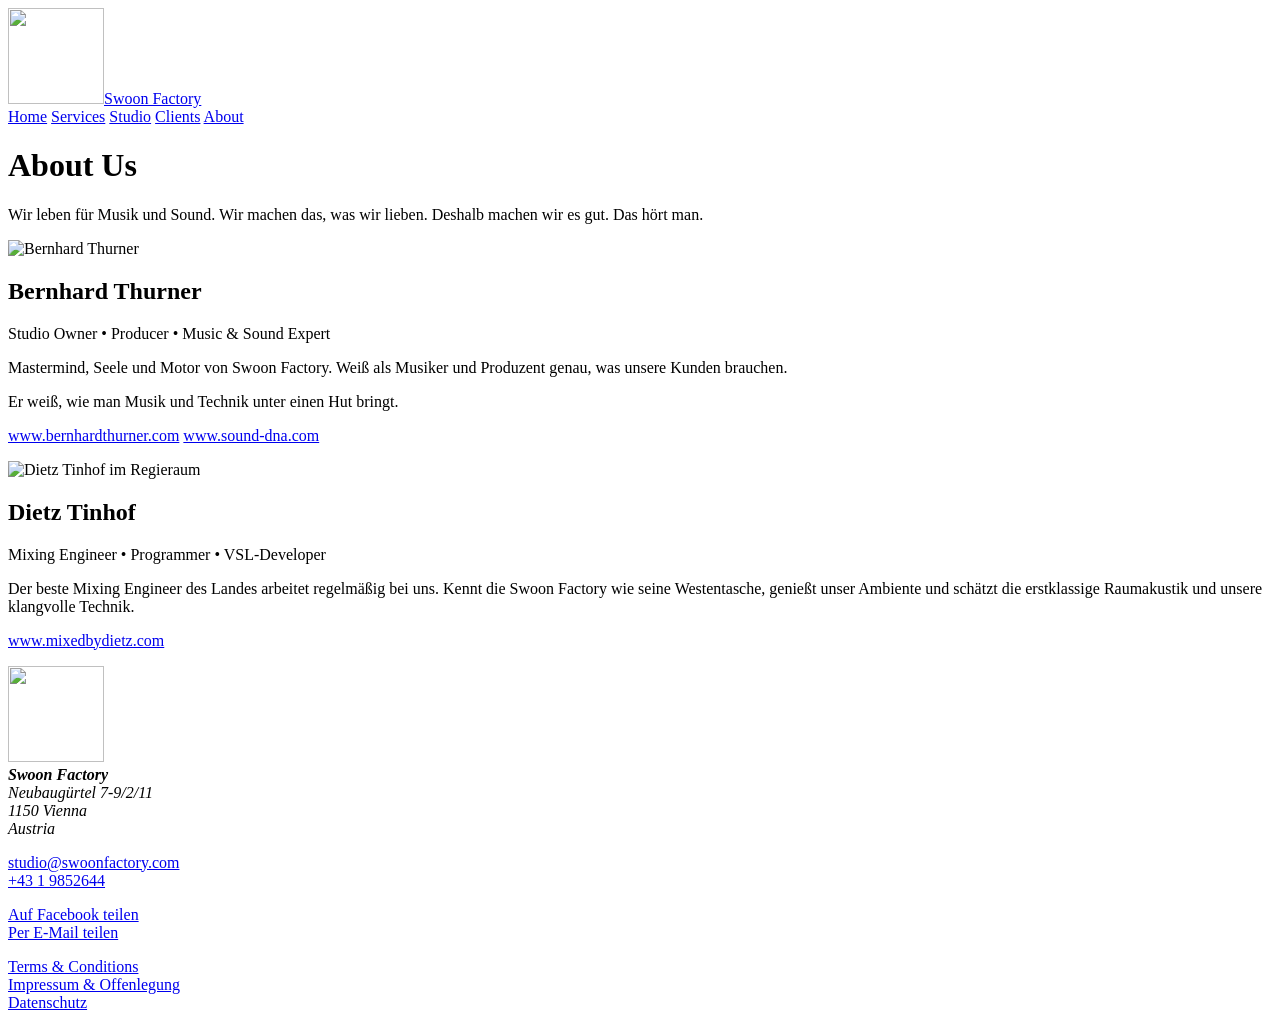
==== public/about/index.html @ ffe29ac2 "Swoon Factory Legacy-Website als statisches HTML Nachbau von swoonfactory.jimdoweb.com für Cloudflar" ====
<!doctype html>
<html lang="de">
<head>
<meta charset="utf-8">
<meta name="viewport" content="width=device-width, initial-scale=1">
<title>About Us – Swoon Factory</title>
<meta name="description" content="Bernhard Thurner und Dietz Tinhof – die Menschen hinter der Swoon Factory in Wien.">
<link rel="canonical" href="https://swoonfactory.com/about/">
<meta property="og:title" content="About Us – Swoon Factory">
<meta property="og:description" content="Bernhard Thurner und Dietz Tinhof – die Menschen hinter der Swoon Factory in Wien.">
<meta property="og:image" content="https://swoonfactory.com/images/studio-regie-1200.jpg">
<meta name="theme-color" content="#141414">
<link rel="icon" href="/favicon.ico">
<link rel="apple-touch-icon" href="/apple-touch-icon.png">
<link rel="stylesheet" href="/fonts/fonts.css">
<link rel="stylesheet" href="/css/style.css">
</head>
<body>
<header class="top">
  <a class="brand" href="/"><img src="/images/logo.png" alt="" width="96" height="96">Swoon Factory</a>
  <nav aria-label="Hauptnavigation">
    <a href="/">Home</a>
    <a href="/services/">Services</a>
    <a href="/studio/">Studio</a>
    <a href="/clients/">Clients</a>
    <a href="/about/" aria-current="page">About</a>
  </nav>
</header>

<main>
<header class="wrap intro">
  <h1>About Us</h1>
  <p class="lead">Wir leben für Musik und Sound. Wir machen das, was wir lieben. Deshalb machen wir es gut. Das hört man.</p>
</header>

<section class="wrap sec person">
  <img src="/images/team-bernhard-thurner.jpg" width="900" height="900" alt="Bernhard Thurner" loading="lazy">
  <div>
    <h2>Bernhard Thurner</h2>
    <p class="label">Studio Owner • Producer • Music &amp; Sound Expert</p>
    <p>Mastermind, Seele und Motor von Swoon Factory. Weiß als Musiker und Produzent genau, was unsere Kunden brauchen.</p>
    <p>Er weiß, wie man Musik und Technik unter einen Hut bringt.</p>
    <p class="links">
      <a class="more" href="http://www.bernhardthurner.com/">www.bernhardthurner.com</a>
      <a class="more" href="https://sound-dna.com/">www.sound-dna.com</a>
    </p>
  </div>
</section>

<section class="wrap sec person">
  <img src="/images/team-dietz-tinhof.jpg" width="900" height="900" alt="Dietz Tinhof im Regieraum" loading="lazy">
  <div>
    <h2>Dietz Tinhof</h2>
    <p class="label">Mixing Engineer • Programmer • VSL-Developer</p>
    <p>Der beste Mixing Engineer des Landes arbeitet regelmäßig bei uns. Kennt die Swoon Factory wie seine Westentasche, genießt unser Ambiente und schätzt die erstklassige Raumakustik und unsere klangvolle Technik.</p>
    <p class="links">
      <a class="more" href="https://www.mixedbydietz.com/">www.mixedbydietz.com</a>
    </p>
  </div>
</section>
</main>

<footer class="foot" id="kontakt">
  <div class="wrap">
    <img src="/images/logo.png" alt="" width="96" height="96" loading="lazy">
    <address>
      <strong>Swoon Factory</strong><br>
      Neubaugürtel 7-9/2/11<br>
      1150 Vienna<br>
      Austria
    </address>
    <div>
      <p>
        <a href="mailto:studio@swoonfactory.com">studio@swoonfactory.com</a><br>
        <a href="tel:+4319852644">+43 1 9852644</a>
      </p>
      <p>
        <a href="https://www.facebook.com/sharer.php?u=https%3A%2F%2Fswoonfactory.com%2Fabout%2F">Auf Facebook teilen</a><br>
        <a href="mailto:?subject=Swoon%20Factory&amp;body=https%3A%2F%2Fswoonfactory.com%2Fabout%2F">Per E-Mail teilen</a>
      </p>
    </div>
    <p>
      <a href="/contact/terms-conditions/">Terms &amp; Conditions</a><br>
      <a href="/contact/impressum-offenlegung/">Impressum &amp; Offenlegung</a><br>
      <a href="/contact/impressum-offenlegung/#datenschutz">Datenschutz</a>
    </p>
  </div>
</footer>
</body>
</html>
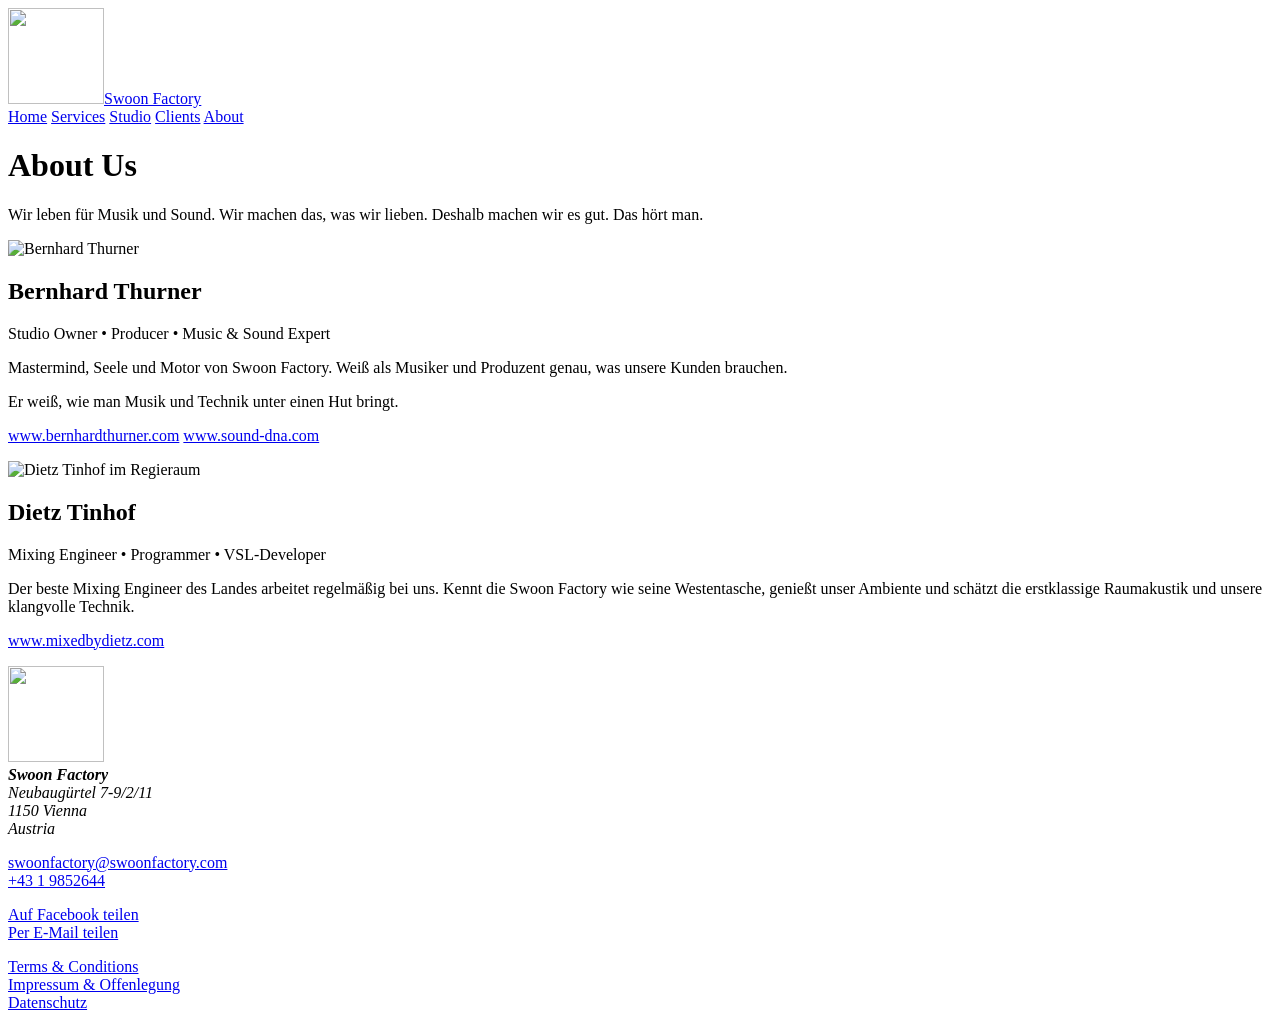
==== commit 8554d1a9: "Kontaktadresse auf swoonfactory@swoonfactory.com umgestellt Ersetzt studio@swoonfactory.com in Fußze" ====
--- a/public/about/index.html
+++ b/public/about/index.html
@@ -71,7 +71,7 @@
     </address>
     <div>
       <p>
-        <a href="mailto:studio@swoonfactory.com">studio@swoonfactory.com</a><br>
+        <a href="mailto:swoonfactory@swoonfactory.com">swoonfactory@swoonfactory.com</a><br>
         <a href="tel:+4319852644">+43 1 9852644</a>
       </p>
       <p>
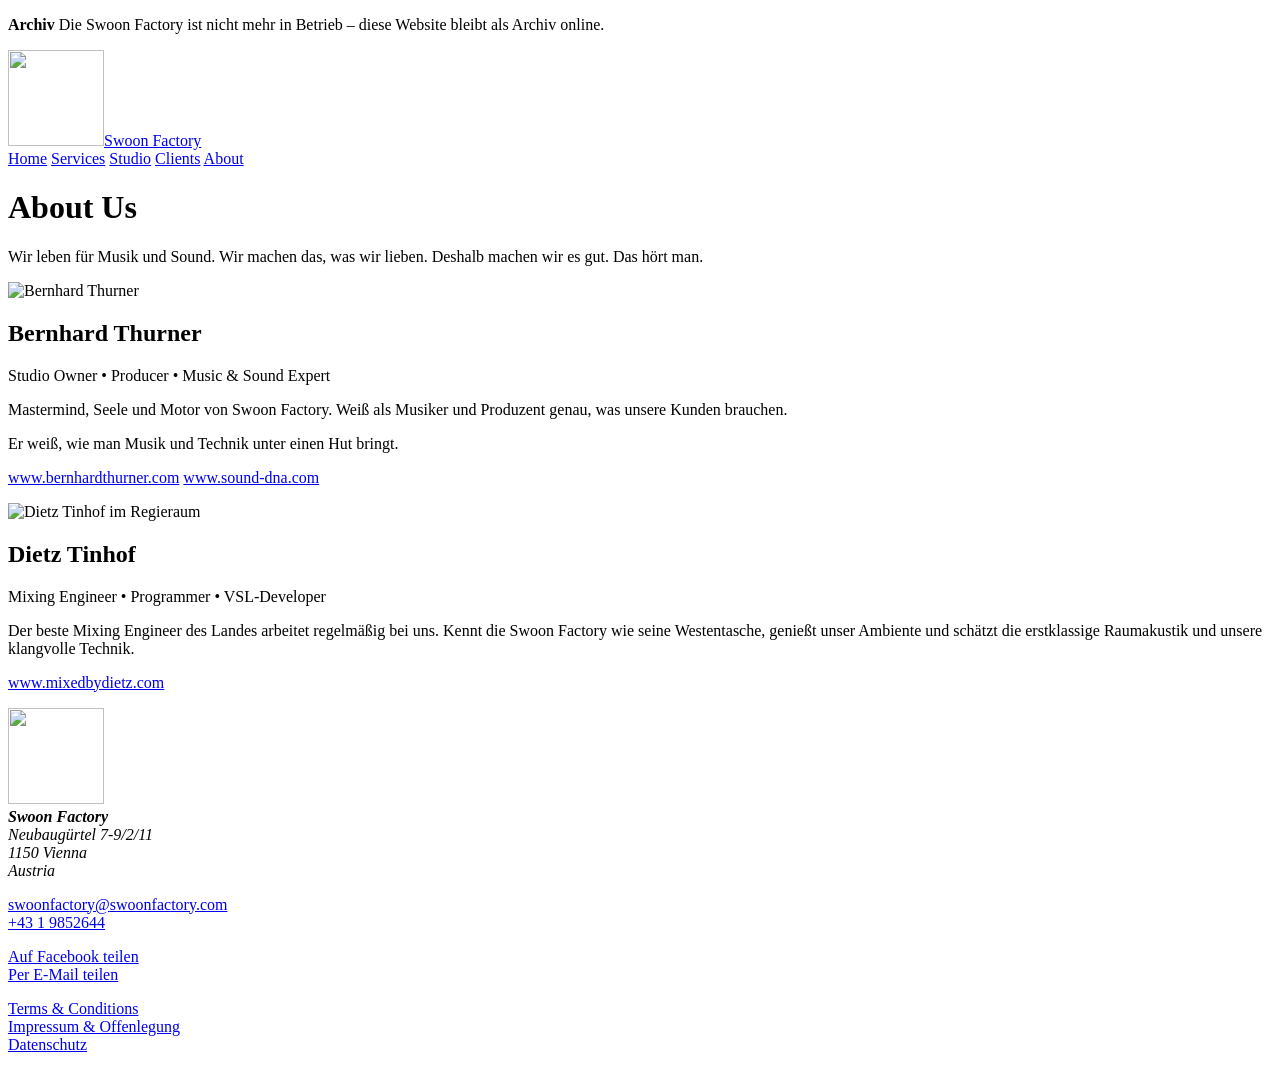
==== commit 0cc8de7b: "Website als Archiv gekennzeichnet Hinweisleiste auf allen Seiten, "(Archiv)" im Titel der Startseite" ====
--- a/public/about/index.html
+++ b/public/about/index.html
@@ -6,6 +6,8 @@
 <title>About Us – Swoon Factory</title>
 <meta name="description" content="Bernhard Thurner und Dietz Tinhof – die Menschen hinter der Swoon Factory in Wien.">
 <link rel="canonical" href="https://swoonfactory.com/about/">
+<meta property="og:type" content="website">
+<meta property="og:url" content="https://swoonfactory.com/about/">
 <meta property="og:title" content="About Us – Swoon Factory">
 <meta property="og:description" content="Bernhard Thurner und Dietz Tinhof – die Menschen hinter der Swoon Factory in Wien.">
 <meta property="og:image" content="https://swoonfactory.com/images/studio-regie-1200.jpg">
@@ -16,6 +18,7 @@
 <link rel="stylesheet" href="/css/style.css">
 </head>
 <body>
+<p class="legacy"><strong>Archiv</strong> Die Swoon Factory ist nicht mehr in Betrieb – diese Website bleibt als Archiv online.</p>
 <header class="top">
   <a class="brand" href="/"><img src="/images/logo.png" alt="" width="96" height="96">Swoon Factory</a>
   <nav aria-label="Hauptnavigation">
@@ -71,7 +74,7 @@
     </address>
     <div>
       <p>
-        <a href="mailto:swoonfactory@swoonfactory.com">swoonfactory@swoonfactory.com</a><br>
+        <a href="mailto:swoonfactory@swoonfactory.com">swoonfactory@<wbr>swoonfactory.com</a><br>
         <a href="tel:+4319852644">+43 1 9852644</a>
       </p>
       <p>
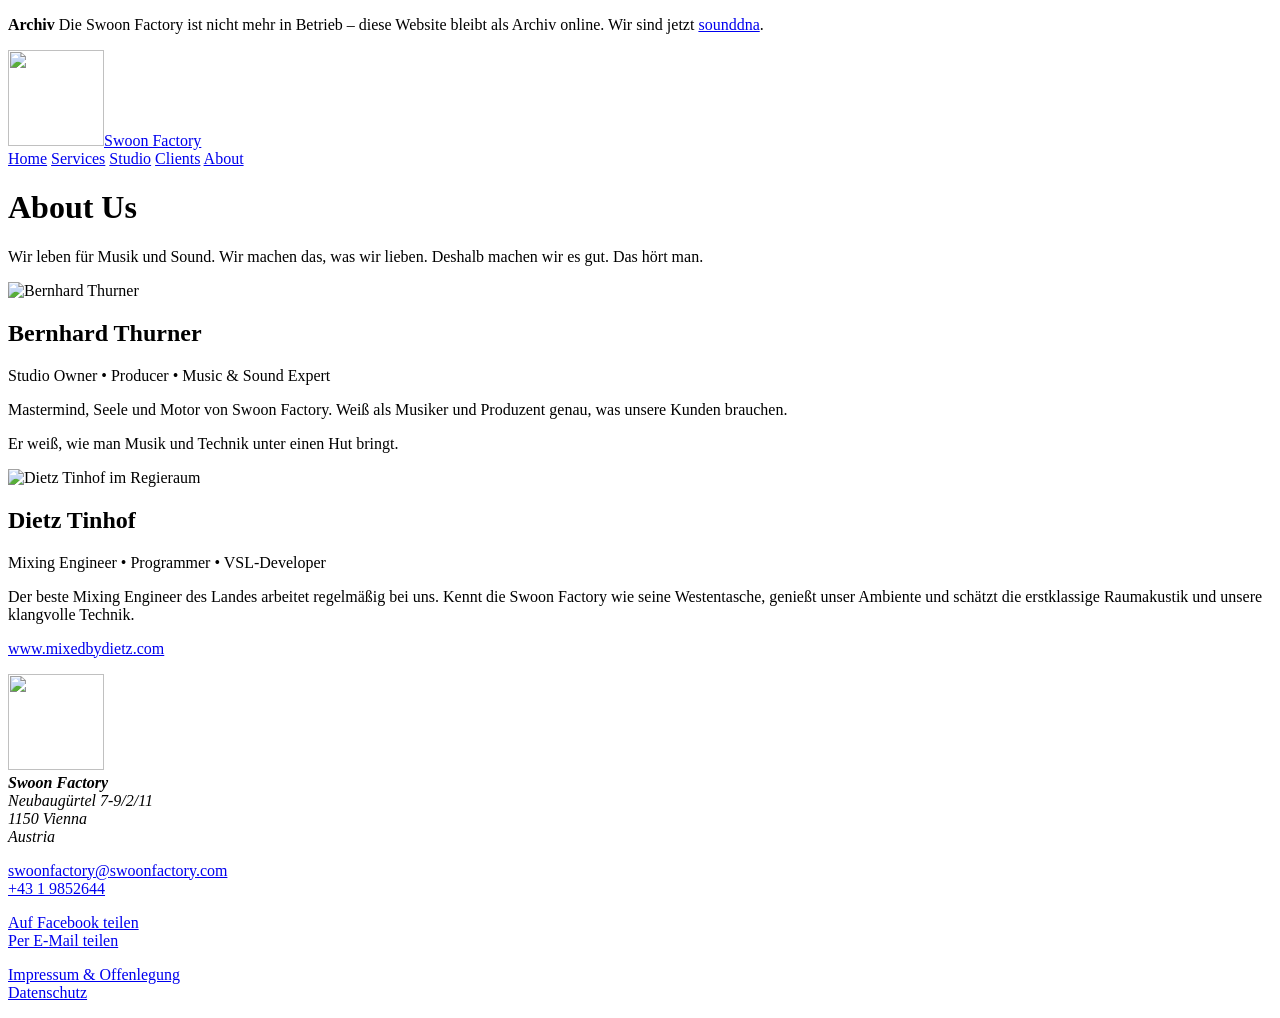
==== commit 6f999324: "sounddna-Abschnitt, AGB entfernt, Datenschutz nach sounddna, Conchita Wurst - Startseite: Abschnitt " ====
--- a/public/about/index.html
+++ b/public/about/index.html
@@ -18,7 +18,7 @@
 <link rel="stylesheet" href="/css/style.css">
 </head>
 <body>
-<p class="legacy"><strong>Archiv</strong> Die Swoon Factory ist nicht mehr in Betrieb – diese Website bleibt als Archiv online.</p>
+<p class="legacy"><strong>Archiv</strong> Die Swoon Factory ist nicht mehr in Betrieb – diese Website bleibt als Archiv online. Wir sind jetzt <a href="https://sound-dna.com/">sounddna</a>.</p>
 <header class="top">
   <a class="brand" href="/"><img src="/images/logo.png" alt="" width="96" height="96">Swoon Factory</a>
   <nav aria-label="Hauptnavigation">
@@ -43,10 +43,6 @@
     <p class="label">Studio Owner • Producer • Music &amp; Sound Expert</p>
     <p>Mastermind, Seele und Motor von Swoon Factory. Weiß als Musiker und Produzent genau, was unsere Kunden brauchen.</p>
     <p>Er weiß, wie man Musik und Technik unter einen Hut bringt.</p>
-    <p class="links">
-      <a class="more" href="http://www.bernhardthurner.com/">www.bernhardthurner.com</a>
-      <a class="more" href="https://sound-dna.com/">www.sound-dna.com</a>
-    </p>
   </div>
 </section>
 
@@ -83,7 +79,6 @@
       </p>
     </div>
     <p>
-      <a href="/contact/terms-conditions/">Terms &amp; Conditions</a><br>
       <a href="/contact/impressum-offenlegung/">Impressum &amp; Offenlegung</a><br>
       <a href="/contact/impressum-offenlegung/#datenschutz">Datenschutz</a>
     </p>
